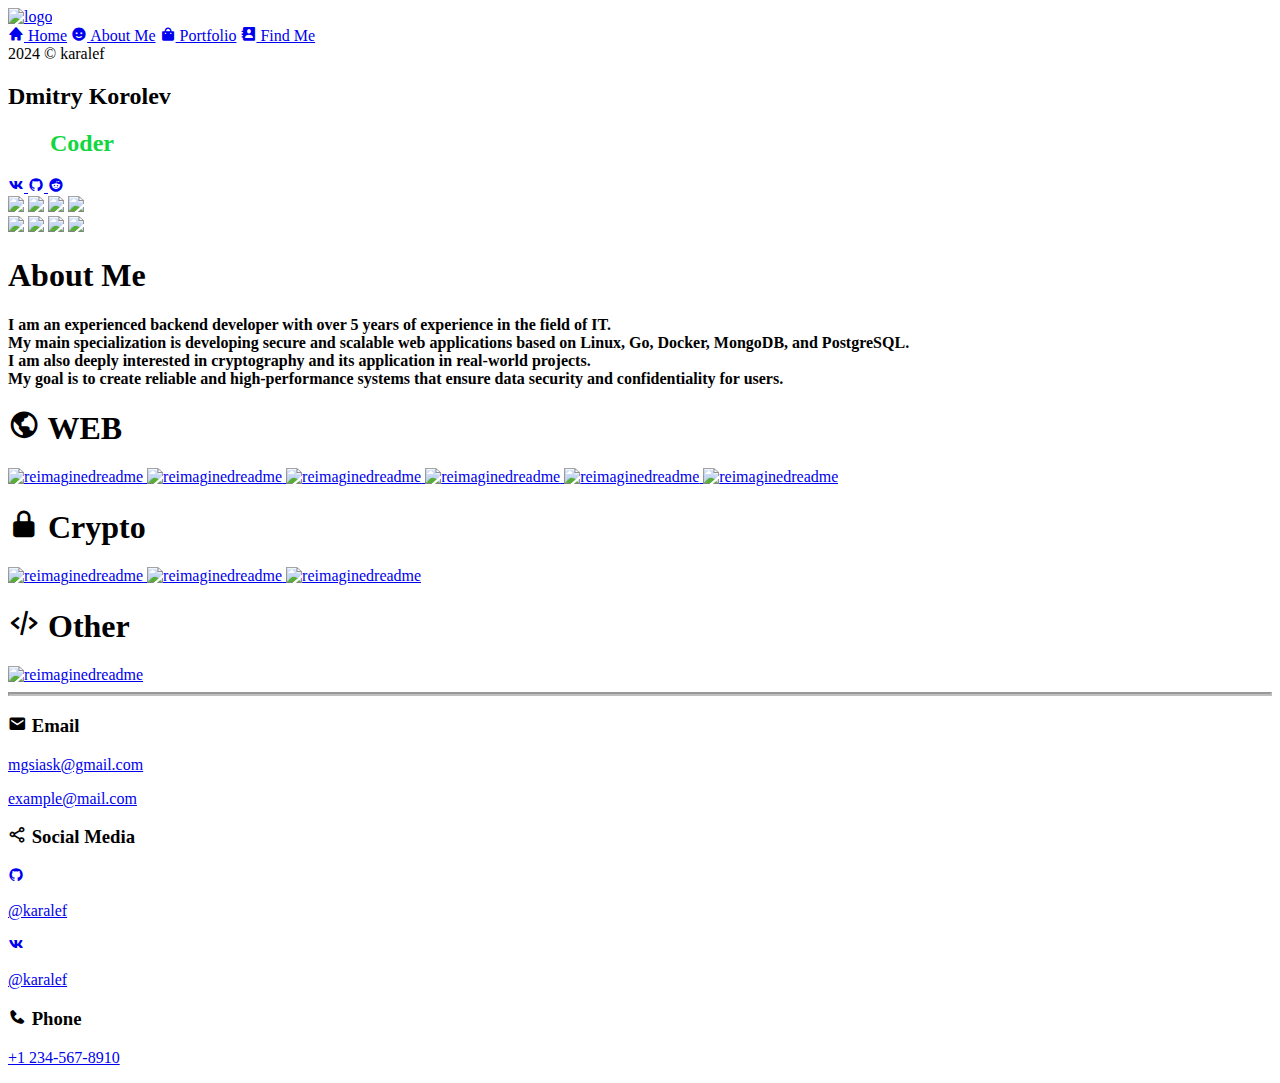
==== site/index.html @ c0b3a740 "init commit" ====
<!DOCTYPE html>
<html lang="en">

<head>
	<meta charset="UTF-8">
	<meta name="viewport" content="width=device-width, height=device-height, initial-scale=1.0">
	<meta name="description" content="karalef (Dmitry Korolev) - WEB backend developer from Russia.">
	<meta name="author" content="Dmitry Korolev">
	<link rel="stylesheet" href="/css/style.css">
	<link rel="stylesheet" href="/css/nav.css">
	<link href='https://unpkg.com/boxicons@2.1.4/css/boxicons.min.css' rel='stylesheet'>
	<link rel="stylesheet" href="https://cdnjs.cloudflare.com/ajax/libs/fancybox/3.5.7/jquery.fancybox.min.css"
		integrity="sha512-H9jrZiiopUdsLpg94A333EfumgUBpO9MdbxStdeITo+KEIMaNfHNvwyjjDJb+ERPaRS6DpyRlKbvPUasNItRyw=="
		crossorigin="anonymous" referrerpolicy="no-referrer" />
	<script src="https://cdnjs.cloudflare.com/ajax/libs/fancybox/3.5.7/jquery.fancybox.min.js"
		integrity="sha512-uURl+ZXMBrF4AwGaWmEetzrd+J5/8NRkWAvJx5sbPSSuOb0bZLqf+tOzniObO00BjHa/dD7gub9oCGMLPQHtQA=="
		crossorigin="anonymous" referrerpolicy="no-referrer"></script>
	<script src="https://code.jquery.com/jquery-3.7.1.min.js"
		integrity="sha256-/JqT3SQfawRcv/BIHPThkBvs0OEvtFFmqPF/lYI/Cxo=" crossorigin="anonymous"></script>
	<script src="/js/main.js"></script>
	<title>karalef</title>
</head>

<body>
	<header>
		<div class="leftPanel">
			<div class="logo">
				<a href="/">
					<img src="/img/logo.png" alt="logo">
				</a>
			</div>
			<nav class="navMenu">
				<a class="navMenuItem active" href="#home"><i class='bx bxs-home'></i> Home</a>
				<a class="navMenuItem" href="#about"><i class='bx bxs-smile'></i> About Me</a>
				<a class="navMenuItem" href="#portfolio"><i class='bx bxs-shopping-bag'></i> Portfolio</a>
				<a class="navMenuItem" href="#contact"><i class='bx bxs-contact'></i> Find Me</a>
			</nav>
			<div class="footer">
				<div class="footerTxt">2024 © karalef</div>
			</div>
		</div>
	</header>
	<main>
		<div class="content scroller">
			<section id="home" class="mainScreen flex fullscreen marg">
				<h2>Dmitry Korolev</h2>
				<h2 style="color:#fff;">I'm <span class="typing" style="color:#12D640"></span></h2>
				<script src="js/typed.js/typed.min.js"></script>
				<script type="text/javascript">
					var typed = new Typed('.typing', {
						strings: ["Coder", "Developer", "Enthusiast"],
						loop: true,
						typeSpeed: 65,
						backSpeed: 65
					});
				</script>
				<div class="social-links flex sb">
					<a href="https://vk.com/karalef" target="_blank">
						<i class='bx bxl-vk'></i>
					</a>
					<a href="https://github.com/karalef" target="_blank">
						<i class='bx bxl-github'></i>
					</a>
					<a href="https://reddit.com/u/Shade_r" target="_blank">
						<i class='bx bxl-reddit'></i>
					</a>
				</div>
			</section>
			<section id="about" class="fullscreen flex marg pad50">
				<div class="about-container flex sb">
					<div class="stackColumn">
						<img class="stackImg" src="https://go.dev/blog/go-brand/Go-Logo/PNG/Go-Logo_Blue.png">
						<img class="stackImg"
							src="https://upload.wikimedia.org/wikipedia/commons/thumb/7/7e/Dart-logo.png/600px-Dart-logo.png">
						<img class="stackImg"
							src="https://upload.wikimedia.org/wikipedia/commons/thumb/1/18/ISO_C%2B%2B_Logo.svg/306px-ISO_C%2B%2B_Logo.svg.png">
						<img class="stackImg"
							src="https://upload.wikimedia.org/wikipedia/commons/thumb/c/c3/Python-logo-notext.svg/935px-Python-logo-notext.svg.png">
					</div>
					<div class="stackColumn">
						<img class="stackImg"
							src="https://wiki.postgresql.org/images/3/30/PostgreSQL_logo.3colors.120x120.png">
						<img class="stackImg"
							src="https://upload.wikimedia.org/wikipedia/commons/thumb/9/93/MongoDB_Logo.svg/512px-MongoDB_Logo.svg.png?20190626143224">
						<img class="stackImg" src="https://upload.wikimedia.org/wikipedia/commons/7/70/Docker_logo.png">
						<img class="stackImg"
							src="https://upload.wikimedia.org/wikipedia/commons/thumb/3/39/Kubernetes_logo_without_workmark.svg/617px-Kubernetes_logo_without_workmark.svg.png">
					</div>
					<div class="aboutText">
						<h1>About Me</h1>
						<h4 class="aboutTextT flex wrap">
							I am an experienced backend developer with over 5 years of experience in the field of
							IT.<br>
							My main specialization is developing secure and scalable web applications based on
							Linux, Go,
							Docker,
							MongoDB, and PostgreSQL.<br>
							I am also deeply interested in cryptography and its application in real-world
							projects.<br>
							My goal is to create reliable and high-performance systems that ensure data security and
							confidentiality
							for users.<br>
						</h4>
					</div>
				</div>
			</section>
			<section id="portfolio" class="marg pad50">
				<div class="portfolio-container">
					<section>
						<h1 class="portfolio-section-header"><i class='bx bx-world'></i> WEB</h1>
						<div class="protfolio-section-container row">
							<a class="protfolio-item" href="https://github.com/karalef/tghwbot">
								<img src="https://github-readme-stats.vercel.app/api/pin/?username=karalef&repo=tghwbot"
									alt="reimaginedreadme" />
							</a>
							<a class="protfolio-item" href="https://github.com/karalef/shlink">
								<img src="https://github-readme-stats.vercel.app/api/pin/?username=karalef&repo=shlink"
									alt="reimaginedreadme" />
							</a>
							<a class="protfolio-item" href="https://github.com/karalef/social">
								<img src="https://github-readme-stats.vercel.app/api/pin/?username=karalef&repo=social"
									alt="reimaginedreadme" />
							</a>
							<a class="protfolio-item" href="https://github.com/karalef/tgot">
								<img src="https://github-readme-stats.vercel.app/api/pin/?username=karalef&repo=tgot"
									alt="reimaginedreadme" />
							</a>
							<a class="protfolio-item" href="https://github.com/karalef/balaboba">
								<img src="https://github-readme-stats.vercel.app/api/pin/?username=karalef&repo=balaboba"
									alt="reimaginedreadme" />
							</a>
							<a class="protfolio-item" href="https://github.com/karalef/coincap">
								<img src="https://github-readme-stats.vercel.app/api/pin/?username=karalef&repo=coincap"
									alt="reimaginedreadme" />
							</a>
						</div>
					</section>
					<section>
						<h1 class="portfolio-section-header"><i class='bx bxs-lock-alt'></i> Crypto</h1>
						<div class="protfolio-section-container row">
							<a class="protfolio-item" href="https://github.com/karalef/quark">
								<img src="https://github-readme-stats.vercel.app/api/pin/?username=karalef&repo=quark"
									alt="reimaginedreadme" />
							</a>
							<a class="protfolio-item" href="https://github.com/karalef/circl">
								<img src="https://github-readme-stats.vercel.app/api/pin/?username=karalef&repo=circl"
									alt="reimaginedreadme" />
							</a>
							<a class="protfolio-item" href="https://github.com/karalef/libcrystals">
								<img src="https://github-readme-stats.vercel.app/api/pin/?username=karalef&repo=libcrystals"
									alt="reimaginedreadme" />
							</a>
						</div>
					</section>
					<section>
						<h1 class="portfolio-section-header"><i class='bx bx-code-alt'></i> Other</h1>
						<div class="protfolio-section-container row">
							<a class="protfolio-item" href="https://github.com/karalef/gobfck">
								<img src="https://github-readme-stats.vercel.app/api/pin/?username=karalef&repo=gobfck"
									alt="reimaginedreadme" />
							</a>
						</div>
					</section>
				</div>

			</section>
			<section id="contact" class="marg">
				<hr style="border-color: rgba(13, 13, 13, .4); border-width: 2px;">
				<div class="contact-container pad50 flex se">
					<div class="rounded-rectangle email">
						<h3 class="contactHeader"><i class='bx bxs-envelope'></i> Email</h3>
						<a href="mailto:mgsiask@gmail.com">
							<p> mgsiask@gmail.com</p>
						</a>
						<a href="mailto:example@mail.com">
							<p> example@mail.com</p>
						</a>
					</div>
					<div class="rounded-rectangle social">
						<h3 class="contactHeader"><i class='bx bx-share-alt'></i> Social Media</h3>
						<a href="https://github.com/karalef">
							<div class="row">
								<i class='bx bxl-github'></i>
								<p> @karalef</p>
							</div>
						</a>
						<a href="https://vk.com/karalef">
							<div class="row">
								<i class='bx bxl-vk'></i>
								<p> @karalef</p>
							</div>
						</a>
					</div>
					<div class="rounded-rectangle phone">
						<h3 class="contactHeader"><i class='bx bxs-phone'></i> Phone</h3>
						<a href="tel:+1 234-567-8910">
							<p>+1 234-567-8910</p>
						</a>
					</div>
				</div>
			</section>
		</div>
	</main>
</body>

</html>
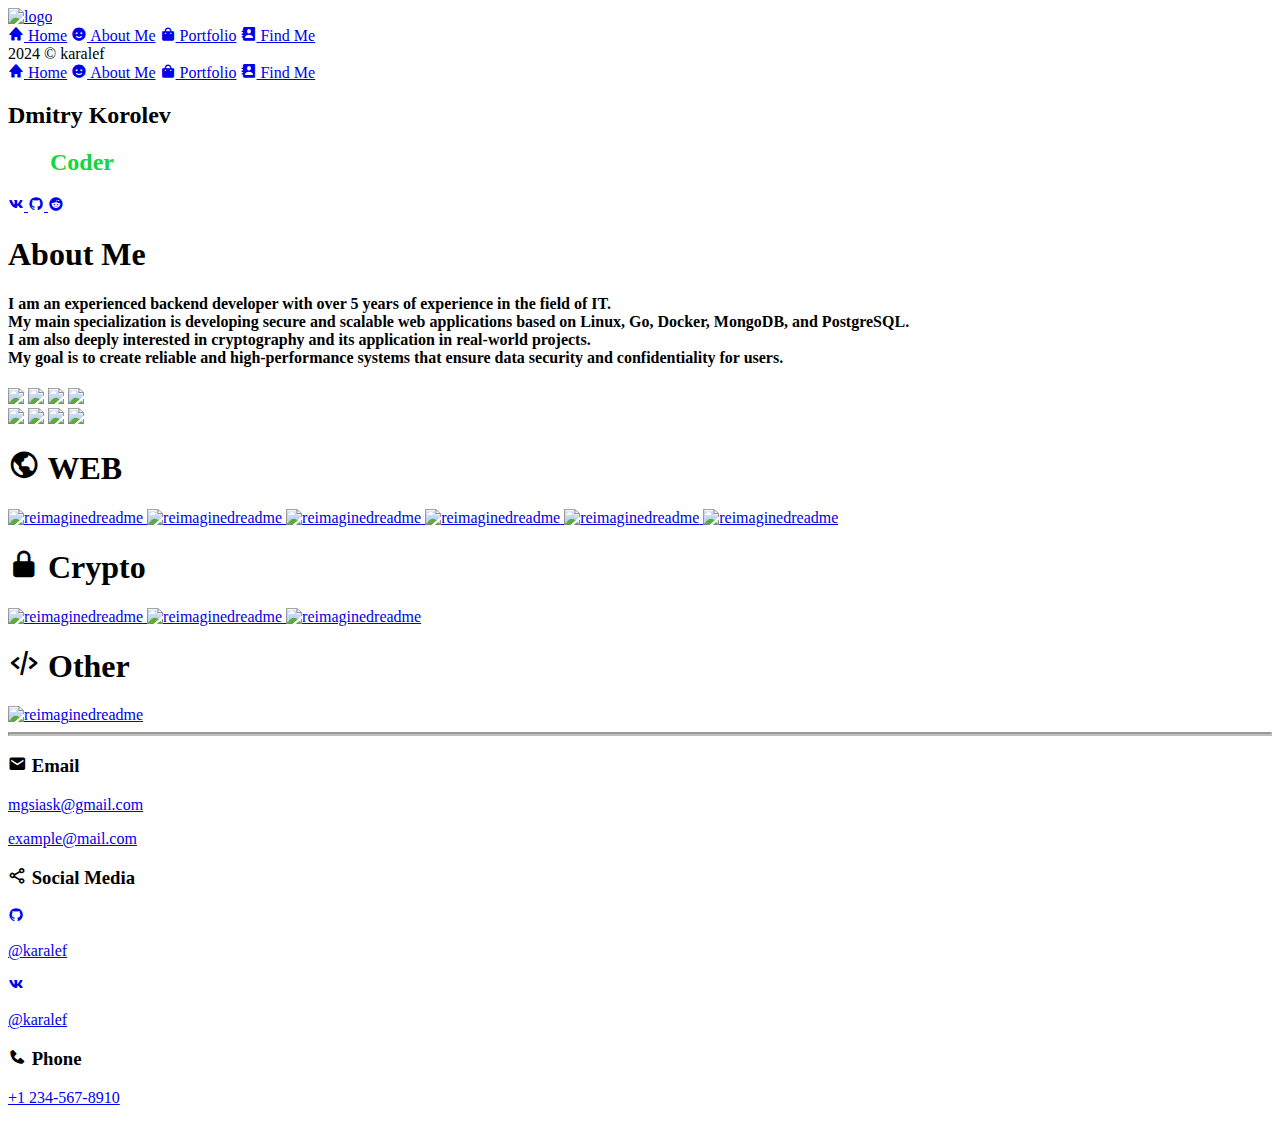
==== commit f1db3a70: "mobile home" ====
--- a/site/index.html
+++ b/site/index.html
@@ -12,11 +12,11 @@
 	<link rel="stylesheet" href="https://cdnjs.cloudflare.com/ajax/libs/fancybox/3.5.7/jquery.fancybox.min.css"
 		integrity="sha512-H9jrZiiopUdsLpg94A333EfumgUBpO9MdbxStdeITo+KEIMaNfHNvwyjjDJb+ERPaRS6DpyRlKbvPUasNItRyw=="
 		crossorigin="anonymous" referrerpolicy="no-referrer" />
+	<script src="https://code.jquery.com/jquery-3.7.1.min.js"
+		integrity="sha256-/JqT3SQfawRcv/BIHPThkBvs0OEvtFFmqPF/lYI/Cxo=" crossorigin="anonymous"></script>
 	<script src="https://cdnjs.cloudflare.com/ajax/libs/fancybox/3.5.7/jquery.fancybox.min.js"
 		integrity="sha512-uURl+ZXMBrF4AwGaWmEetzrd+J5/8NRkWAvJx5sbPSSuOb0bZLqf+tOzniObO00BjHa/dD7gub9oCGMLPQHtQA=="
 		crossorigin="anonymous" referrerpolicy="no-referrer"></script>
-	<script src="https://code.jquery.com/jquery-3.7.1.min.js"
-		integrity="sha256-/JqT3SQfawRcv/BIHPThkBvs0OEvtFFmqPF/lYI/Cxo=" crossorigin="anonymous"></script>
 	<script src="/js/main.js"></script>
 	<title>karalef</title>
 </head>
@@ -24,11 +24,9 @@
 <body>
 	<header>
 		<div class="leftPanel">
-			<div class="logo">
-				<a href="/">
-					<img src="/img/logo.png" alt="logo">
-				</a>
-			</div>
+			<a class="logo" href="/">
+				<img src="/img/logo.png" alt="logo">
+			</a>
 			<nav class="navMenu">
 				<a class="navMenuItem active" href="#home"><i class='bx bxs-home'></i> Home</a>
 				<a class="navMenuItem" href="#about"><i class='bx bxs-smile'></i> About Me</a>
@@ -40,9 +38,16 @@
 			</div>
 		</div>
 	</header>
-	<main>
-		<div class="content scroller">
-			<section id="home" class="mainScreen flex fullscreen marg">
+	<main class="content">
+		<section id="home" class="flex fullscreen">
+			<div class="flexEmpty"></div>
+			<nav class="mobileMenu">
+				<a class="navMenuItem active" href="#home"><i class='bx bxs-home'></i> Home</a>
+				<a class="navMenuItem" href="#about"><i class='bx bxs-smile'></i> About Me</a>
+				<a class="navMenuItem" href="#portfolio"><i class='bx bxs-shopping-bag'></i> Portfolio</a>
+				<a class="navMenuItem" href="#contact"><i class='bx bxs-contact'></i> Find Me</a>
+			</nav>
+			<div class="home-container flex">
 				<h2>Dmitry Korolev</h2>
 				<h2 style="color:#fff;">I'm <span class="typing" style="color:#12D640"></span></h2>
 				<script src="js/typed.js/typed.min.js"></script>
@@ -65,9 +70,28 @@
 						<i class='bx bxl-reddit'></i>
 					</a>
 				</div>
-			</section>
-			<section id="about" class="fullscreen flex marg pad50">
-				<div class="about-container flex sb">
+			</div>
+		</section>
+		<section id="about" class="fullscreen flex">
+			<div class="flexEmpty"></div>
+			<div class="about-container flex sb">
+				<div class="aboutText">
+					<h1>About Me</h1>
+					<h4 class="aboutTextT flex wrap">
+						I am an experienced backend developer with over 5 years of experience in the field of
+						IT.<br>
+						My main specialization is developing secure and scalable web applications based on
+						Linux, Go,
+						Docker,
+						MongoDB, and PostgreSQL.<br>
+						I am also deeply interested in cryptography and its application in real-world
+						projects.<br>
+						My goal is to create reliable and high-performance systems that ensure data security and
+						confidentiality
+						for users.<br>
+					</h4>
+				</div>
+				<div class="stackLangs flex wrap">
 					<div class="stackColumn">
 						<img class="stackImg" src="https://go.dev/blog/go-brand/Go-Logo/PNG/Go-Logo_Blue.png">
 						<img class="stackImg"
@@ -86,120 +110,106 @@
 						<img class="stackImg"
 							src="https://upload.wikimedia.org/wikipedia/commons/thumb/3/39/Kubernetes_logo_without_workmark.svg/617px-Kubernetes_logo_without_workmark.svg.png">
 					</div>
-					<div class="aboutText">
-						<h1>About Me</h1>
-						<h4 class="aboutTextT flex wrap">
-							I am an experienced backend developer with over 5 years of experience in the field of
-							IT.<br>
-							My main specialization is developing secure and scalable web applications based on
-							Linux, Go,
-							Docker,
-							MongoDB, and PostgreSQL.<br>
-							I am also deeply interested in cryptography and its application in real-world
-							projects.<br>
-							My goal is to create reliable and high-performance systems that ensure data security and
-							confidentiality
-							for users.<br>
-						</h4>
-					</div>
-				</div>
-			</section>
-			<section id="portfolio" class="marg pad50">
-				<div class="portfolio-container">
-					<section>
-						<h1 class="portfolio-section-header"><i class='bx bx-world'></i> WEB</h1>
-						<div class="protfolio-section-container row">
-							<a class="protfolio-item" href="https://github.com/karalef/tghwbot">
-								<img src="https://github-readme-stats.vercel.app/api/pin/?username=karalef&repo=tghwbot"
-									alt="reimaginedreadme" />
-							</a>
-							<a class="protfolio-item" href="https://github.com/karalef/shlink">
-								<img src="https://github-readme-stats.vercel.app/api/pin/?username=karalef&repo=shlink"
-									alt="reimaginedreadme" />
-							</a>
-							<a class="protfolio-item" href="https://github.com/karalef/social">
-								<img src="https://github-readme-stats.vercel.app/api/pin/?username=karalef&repo=social"
-									alt="reimaginedreadme" />
-							</a>
-							<a class="protfolio-item" href="https://github.com/karalef/tgot">
-								<img src="https://github-readme-stats.vercel.app/api/pin/?username=karalef&repo=tgot"
-									alt="reimaginedreadme" />
-							</a>
-							<a class="protfolio-item" href="https://github.com/karalef/balaboba">
-								<img src="https://github-readme-stats.vercel.app/api/pin/?username=karalef&repo=balaboba"
-									alt="reimaginedreadme" />
-							</a>
-							<a class="protfolio-item" href="https://github.com/karalef/coincap">
-								<img src="https://github-readme-stats.vercel.app/api/pin/?username=karalef&repo=coincap"
-									alt="reimaginedreadme" />
-							</a>
+				</div>
+			</div>
+		</section>
+		<section id="portfolio" class="flex">
+			<div class="flexEmpty"></div>
+			<div class="portfolio-container">
+				<section>
+					<h1 class="portfolio-section-header"><i class='bx bx-world'></i> WEB</h1>
+					<div class="protfolio-section-container row">
+						<a class="protfolio-item" href="https://github.com/karalef/tghwbot">
+							<img src="https://github-readme-stats.vercel.app/api/pin/?username=karalef&repo=tghwbot"
+								alt="reimaginedreadme" />
+						</a>
+						<a class="protfolio-item" href="https://github.com/karalef/shlink">
+							<img src="https://github-readme-stats.vercel.app/api/pin/?username=karalef&repo=shlink"
+								alt="reimaginedreadme" />
+						</a>
+						<a class="protfolio-item" href="https://github.com/karalef/social">
+							<img src="https://github-readme-stats.vercel.app/api/pin/?username=karalef&repo=social"
+								alt="reimaginedreadme" />
+						</a>
+						<a class="protfolio-item" href="https://github.com/karalef/tgot">
+							<img src="https://github-readme-stats.vercel.app/api/pin/?username=karalef&repo=tgot"
+								alt="reimaginedreadme" />
+						</a>
+						<a class="protfolio-item" href="https://github.com/karalef/balaboba">
+							<img src="https://github-readme-stats.vercel.app/api/pin/?username=karalef&repo=balaboba"
+								alt="reimaginedreadme" />
+						</a>
+						<a class="protfolio-item" href="https://github.com/karalef/coincap">
+							<img src="https://github-readme-stats.vercel.app/api/pin/?username=karalef&repo=coincap"
+								alt="reimaginedreadme" />
+						</a>
+					</div>
+				</section>
+				<section>
+					<h1 class="portfolio-section-header"><i class='bx bxs-lock-alt'></i> Crypto</h1>
+					<div class="protfolio-section-container row">
+						<a class="protfolio-item" href="https://github.com/karalef/quark">
+							<img src="https://github-readme-stats.vercel.app/api/pin/?username=karalef&repo=quark"
+								alt="reimaginedreadme" />
+						</a>
+						<a class="protfolio-item" href="https://github.com/karalef/circl">
+							<img src="https://github-readme-stats.vercel.app/api/pin/?username=karalef&repo=circl"
+								alt="reimaginedreadme" />
+						</a>
+						<a class="protfolio-item" href="https://github.com/karalef/libcrystals">
+							<img src="https://github-readme-stats.vercel.app/api/pin/?username=karalef&repo=libcrystals"
+								alt="reimaginedreadme" />
+						</a>
+					</div>
+				</section>
+				<section>
+					<h1 class="portfolio-section-header"><i class='bx bx-code-alt'></i> Other</h1>
+					<div class="protfolio-section-container row">
+						<a class="protfolio-item" href="https://github.com/karalef/gobfck">
+							<img src="https://github-readme-stats.vercel.app/api/pin/?username=karalef&repo=gobfck"
+								alt="reimaginedreadme" />
+						</a>
+					</div>
+				</section>
+			</div>
+
+		</section>
+		<section id="contact" class="flex">
+			<div class="flexEmpty"></div>
+			<hr style="border-color: rgba(13, 13, 13, .4); border-width: 2px;">
+			<div class="contact-container pad50 flex wrap se">
+				<div class="rounded-rectangle email">
+					<h3 class="contactHeader"><i class='bx bxs-envelope'></i> Email</h3>
+					<a href="mailto:mgsiask@gmail.com">
+						<p> mgsiask@gmail.com</p>
+					</a>
+					<a href="mailto:example@mail.com">
+						<p> example@mail.com</p>
+					</a>
+				</div>
+				<div class="rounded-rectangle social">
+					<h3 class="contactHeader"><i class='bx bx-share-alt'></i> Social Media</h3>
+					<a href="https://github.com/karalef">
+						<div class="row">
+							<i class='bx bxl-github'></i>
+							<p> @karalef</p>
 						</div>
-					</section>
-					<section>
-						<h1 class="portfolio-section-header"><i class='bx bxs-lock-alt'></i> Crypto</h1>
-						<div class="protfolio-section-container row">
-							<a class="protfolio-item" href="https://github.com/karalef/quark">
-								<img src="https://github-readme-stats.vercel.app/api/pin/?username=karalef&repo=quark"
-									alt="reimaginedreadme" />
-							</a>
-							<a class="protfolio-item" href="https://github.com/karalef/circl">
-								<img src="https://github-readme-stats.vercel.app/api/pin/?username=karalef&repo=circl"
-									alt="reimaginedreadme" />
-							</a>
-							<a class="protfolio-item" href="https://github.com/karalef/libcrystals">
-								<img src="https://github-readme-stats.vercel.app/api/pin/?username=karalef&repo=libcrystals"
-									alt="reimaginedreadme" />
-							</a>
+					</a>
+					<a href="https://vk.com/karalef">
+						<div class="row">
+							<i class='bx bxl-vk'></i>
+							<p> @karalef</p>
 						</div>
-					</section>
-					<section>
-						<h1 class="portfolio-section-header"><i class='bx bx-code-alt'></i> Other</h1>
-						<div class="protfolio-section-container row">
-							<a class="protfolio-item" href="https://github.com/karalef/gobfck">
-								<img src="https://github-readme-stats.vercel.app/api/pin/?username=karalef&repo=gobfck"
-									alt="reimaginedreadme" />
-							</a>
-						</div>
-					</section>
-				</div>
-
-			</section>
-			<section id="contact" class="marg">
-				<hr style="border-color: rgba(13, 13, 13, .4); border-width: 2px;">
-				<div class="contact-container pad50 flex se">
-					<div class="rounded-rectangle email">
-						<h3 class="contactHeader"><i class='bx bxs-envelope'></i> Email</h3>
-						<a href="mailto:mgsiask@gmail.com">
-							<p> mgsiask@gmail.com</p>
-						</a>
-						<a href="mailto:example@mail.com">
-							<p> example@mail.com</p>
-						</a>
-					</div>
-					<div class="rounded-rectangle social">
-						<h3 class="contactHeader"><i class='bx bx-share-alt'></i> Social Media</h3>
-						<a href="https://github.com/karalef">
-							<div class="row">
-								<i class='bx bxl-github'></i>
-								<p> @karalef</p>
-							</div>
-						</a>
-						<a href="https://vk.com/karalef">
-							<div class="row">
-								<i class='bx bxl-vk'></i>
-								<p> @karalef</p>
-							</div>
-						</a>
-					</div>
-					<div class="rounded-rectangle phone">
-						<h3 class="contactHeader"><i class='bx bxs-phone'></i> Phone</h3>
-						<a href="tel:+1 234-567-8910">
-							<p>+1 234-567-8910</p>
-						</a>
-					</div>
-				</div>
-			</section>
-		</div>
+					</a>
+				</div>
+				<div class="rounded-rectangle phone">
+					<h3 class="contactHeader"><i class='bx bxs-phone'></i> Phone</h3>
+					<a href="tel:+1 234-567-8910">
+						<p>+1 234-567-8910</p>
+					</a>
+				</div>
+			</div>
+		</section>
 	</main>
 </body>
 
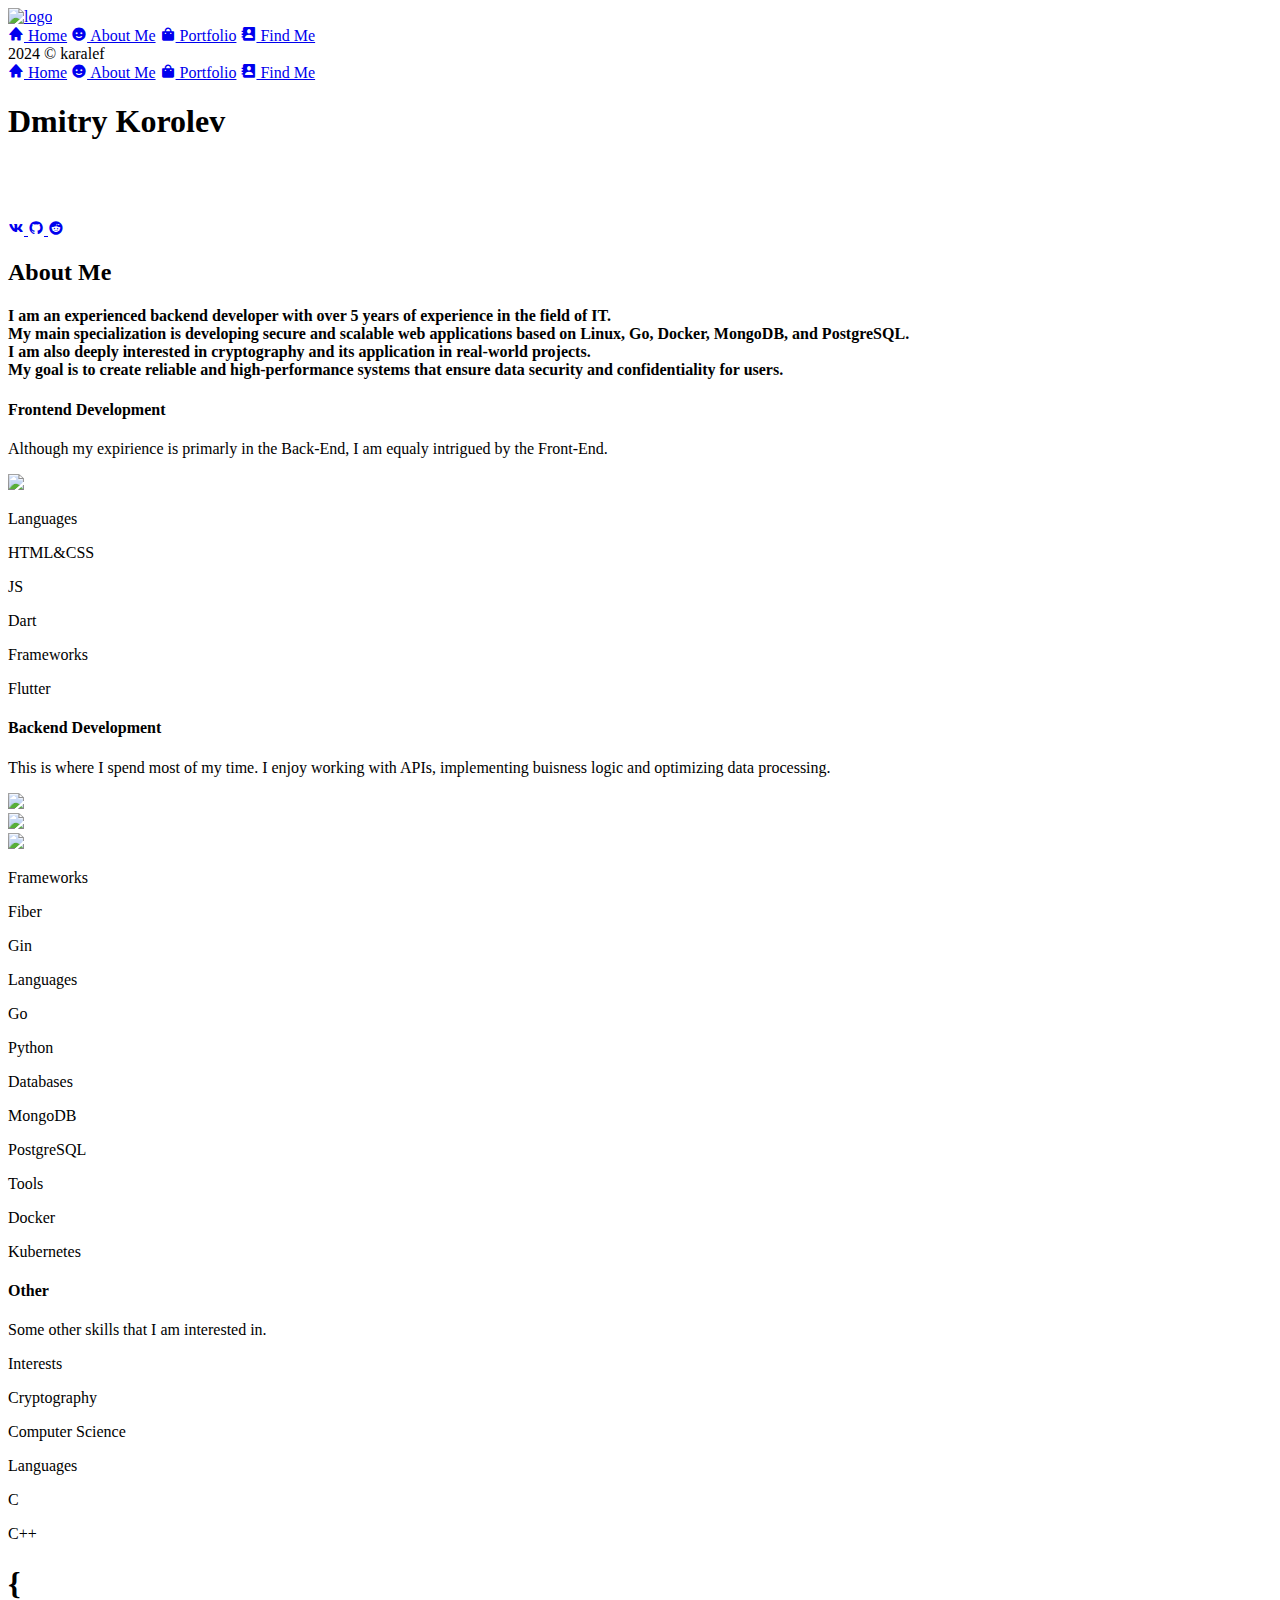
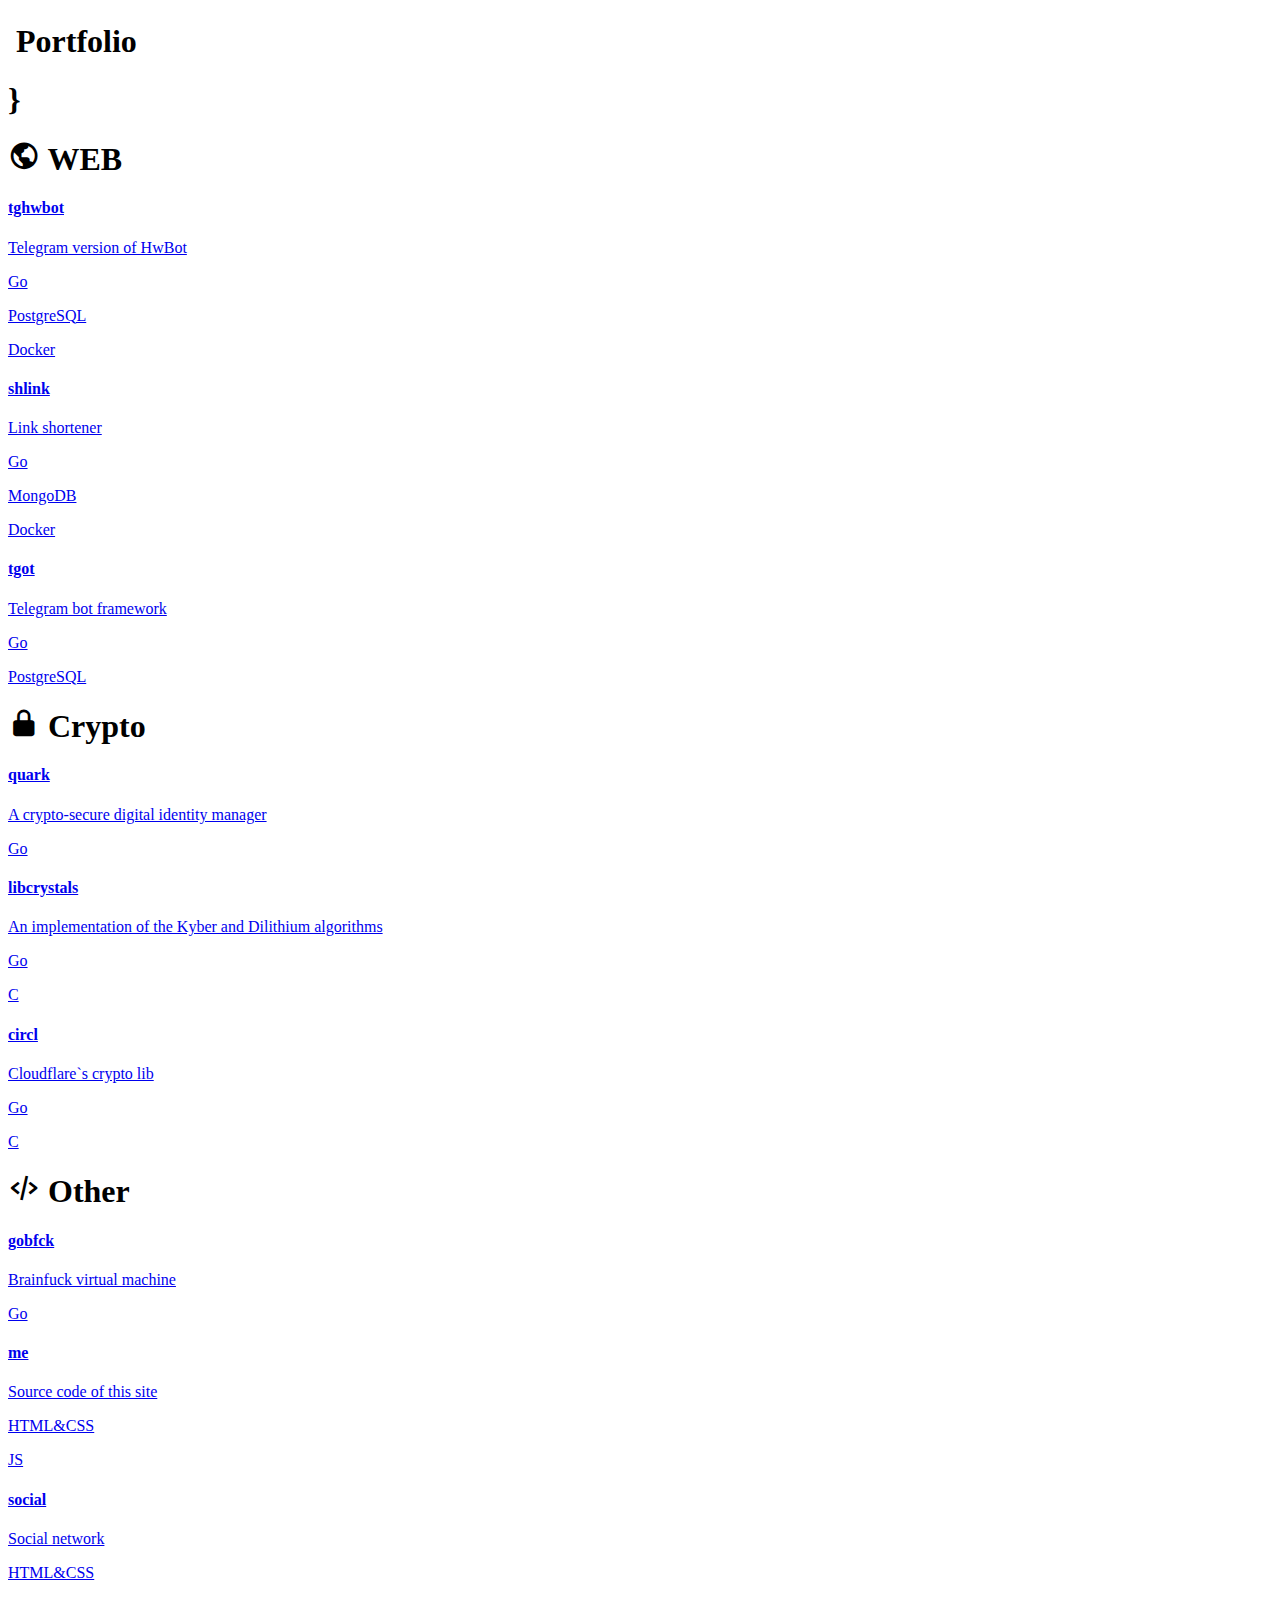
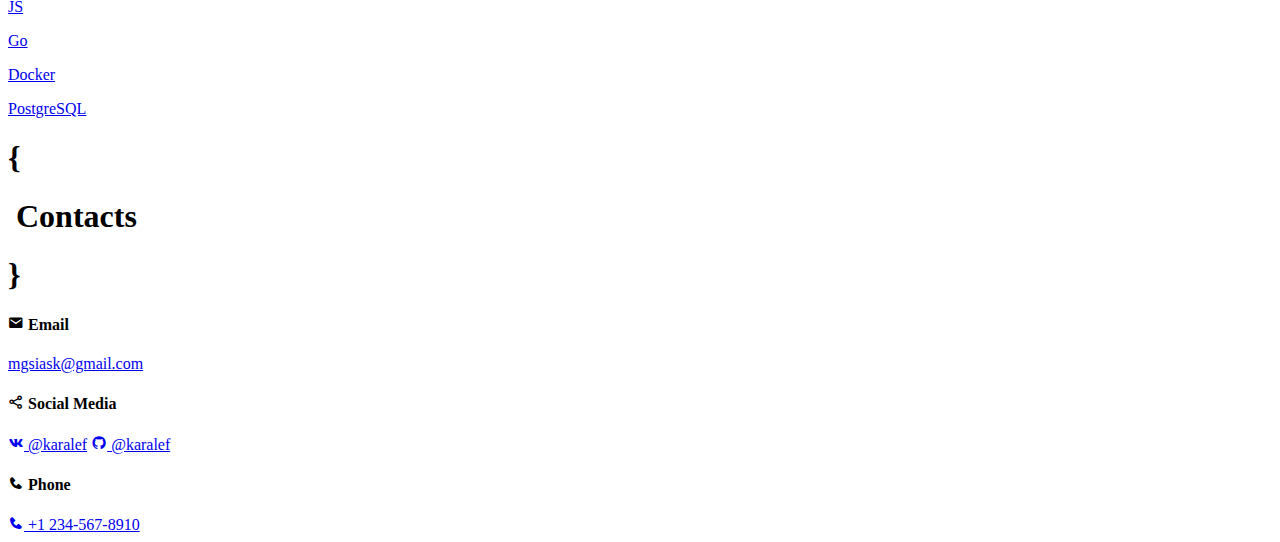
==== commit da0019e2: "redisign" ====
--- a/site/index.html
+++ b/site/index.html
@@ -39,7 +39,7 @@
 		</div>
 	</header>
 	<main class="content">
-		<section id="home" class="flex fullscreen">
+		<section id="home" class="flex always-fullscreen">
 			<div class="flexEmpty"></div>
 			<nav class="mobileMenu">
 				<a class="navMenuItem active" href="#home"><i class='bx bxs-home'></i> Home</a>
@@ -48,8 +48,8 @@
 				<a class="navMenuItem" href="#contact"><i class='bx bxs-contact'></i> Find Me</a>
 			</nav>
 			<div class="home-container flex">
-				<h2>Dmitry Korolev</h2>
-				<h2 style="color:#fff;">I'm <span class="typing" style="color:#12D640"></span></h2>
+				<h1>Dmitry Korolev</h1>
+				<h1 style="color:#fff;">I'm <span class="typing" style="color:var(--main-color)"></span></h1>
 				<script src="js/typed.js/typed.min.js"></script>
 				<script type="text/javascript">
 					var typed = new Typed('.typing', {
@@ -72,11 +72,11 @@
 				</div>
 			</div>
 		</section>
-		<section id="about" class="fullscreen flex">
+		<section id="about" class="flex">
 			<div class="flexEmpty"></div>
-			<div class="about-container flex sb">
-				<div class="aboutText">
-					<h1>About Me</h1>
+			<div class="about-container hpad">
+				<div class="aboutText mobile-fs-row">
+					<h2>About Me</h2>
 					<h4 class="aboutTextT flex wrap">
 						I am an experienced backend developer with over 5 years of experience in the field of
 						IT.<br>
@@ -91,123 +91,284 @@
 						for users.<br>
 					</h4>
 				</div>
-				<div class="stackLangs flex wrap">
-					<div class="stackColumn">
-						<img class="stackImg" src="https://go.dev/blog/go-brand/Go-Logo/PNG/Go-Logo_Blue.png">
-						<img class="stackImg"
-							src="https://upload.wikimedia.org/wikipedia/commons/thumb/7/7e/Dart-logo.png/600px-Dart-logo.png">
-						<img class="stackImg"
-							src="https://upload.wikimedia.org/wikipedia/commons/thumb/1/18/ISO_C%2B%2B_Logo.svg/306px-ISO_C%2B%2B_Logo.svg.png">
-						<img class="stackImg"
-							src="https://upload.wikimedia.org/wikipedia/commons/thumb/c/c3/Python-logo-notext.svg/935px-Python-logo-notext.svg.png">
-					</div>
-					<div class="stackColumn">
-						<img class="stackImg"
-							src="https://wiki.postgresql.org/images/3/30/PostgreSQL_logo.3colors.120x120.png">
-						<img class="stackImg"
-							src="https://upload.wikimedia.org/wikipedia/commons/thumb/9/93/MongoDB_Logo.svg/512px-MongoDB_Logo.svg.png?20190626143224">
-						<img class="stackImg" src="https://upload.wikimedia.org/wikipedia/commons/7/70/Docker_logo.png">
-						<img class="stackImg"
-							src="https://upload.wikimedia.org/wikipedia/commons/thumb/3/39/Kubernetes_logo_without_workmark.svg/617px-Kubernetes_logo_without_workmark.svg.png">
+				<div class="h50"></div>
+				<div class="flex se wrap width100">
+					<div class="card skills-card">
+						<div class="card-title">
+							<h4>Frontend Development</h4>
+						</div>
+						<div class="skill-card-desc">
+							<p>Although my expirience is primarly in the Back-End, I am equaly intrigued by the
+								Front-End.</p>
+						</div>
+						<div class="row sb">
+							<div class="skill-subcard">
+								<img
+									src="https://upload.wikimedia.org/wikipedia/commons/thumb/7/7e/Dart-logo.png/600px-Dart-logo.png">
+							</div>
+						</div>
+						<div class="skills-str row sb">
+							<p>Languages</p>
+							<div class="chips wrap row">
+								<p class="chip">HTML&CSS</p>
+								<p class="chip">JS</p>
+								<p class="chip">Dart</p>
+							</div>
+						</div>
+						<div class="skills-str row sb">
+							<p>Frameworks</p>
+							<div class="chips wrap row">
+								<p class="chip">Flutter</p>
+							</div>
+						</div>
+					</div>
+					<div class="card skills-card">
+						<div class="card-title">
+							<h4>Backend Development</h4>
+						</div>
+						<div class="skill-card-desc">
+							<p>This is where I spend most of my time. I enjoy working with APIs, implementing buisness
+								logic and optimizing data processing.</p>
+						</div>
+						<div class="row sb">
+							<div class="skill-subcard">
+								<img src="https://go.dev/blog/go-brand/Go-Logo/PNG/Go-Logo_Blue.png">
+							</div>
+							<div class="skill-subcard">
+								<img src="https://upload.wikimedia.org/wikipedia/commons/7/70/Docker_logo.png">
+							</div>
+							<div class="skill-subcard">
+								<img
+									src="https://upload.wikimedia.org/wikipedia/commons/thumb/3/39/Kubernetes_logo_without_workmark.svg/617px-Kubernetes_logo_without_workmark.svg.png">
+							</div>
+						</div>
+						<div class="skills-str row sb">
+							<p>Frameworks</p>
+							<div class="chips wrap row">
+								<p class="chip">Fiber</p>
+								<p class="chip">Gin</p>
+							</div>
+						</div>
+						<div class="skills-str row sb">
+							<p>Languages</p>
+							<div class="chips wrap row">
+								<p class="chip">Go</p>
+								<p class="chip">Python</p>
+							</div>
+						</div>
+						<div class="skills-str row sb">
+							<p>Databases</p>
+							<div class="chips wrap row">
+								<p class="chip">MongoDB</p>
+								<p class="chip">PostgreSQL</p>
+							</div>
+						</div>
+						<div class="skills-str row sb">
+							<p>Tools</p>
+							<div class="chips wrap row">
+								<p class="chip">Docker</p>
+								<p class="chip">Kubernetes</p>
+							</div>
+						</div>
+					</div>
+					<div class="card skills-card">
+						<div class="card-title">
+							<h4>Other</h4>
+						</div>
+						<div class="skill-card-desc">
+							<p>Some other skills that I am interested in.</p>
+						</div>
+						<div class="skills-str row sb">
+							<p>Interests</p>
+							<div class="chips wrap row">
+								<p class="chip">Cryptography</p>
+								<p class="chip">Computer Science</p>
+							</div>
+						</div>
+						<div class="skills-str row sb">
+							<p>Languages</p>
+							<div class="chips wrap row">
+								<p class="chip">C</p>
+								<p class="chip">C++</p>
+							</div>
+						</div>
 					</div>
 				</div>
 			</div>
 		</section>
+		<div class="h50"></div>
 		<section id="portfolio" class="flex">
 			<div class="flexEmpty"></div>
-			<div class="portfolio-container">
-				<section>
+			<div class="portfolio-container flex wrap hpad">
+					<h1 style="color: var(--main-color);">&lcub;</h1>
+					<h1>&nbsp;Portfolio&nbsp;</h1>
+					<h1 style="color: var(--main-color);">&rcub;</h1>
+				<section class="width100">
 					<h1 class="portfolio-section-header"><i class='bx bx-world'></i> WEB</h1>
-					<div class="protfolio-section-container row">
-						<a class="protfolio-item" href="https://github.com/karalef/tghwbot">
-							<img src="https://github-readme-stats.vercel.app/api/pin/?username=karalef&repo=tghwbot"
-								alt="reimaginedreadme" />
-						</a>
-						<a class="protfolio-item" href="https://github.com/karalef/shlink">
-							<img src="https://github-readme-stats.vercel.app/api/pin/?username=karalef&repo=shlink"
-								alt="reimaginedreadme" />
-						</a>
-						<a class="protfolio-item" href="https://github.com/karalef/social">
-							<img src="https://github-readme-stats.vercel.app/api/pin/?username=karalef&repo=social"
-								alt="reimaginedreadme" />
-						</a>
-						<a class="protfolio-item" href="https://github.com/karalef/tgot">
-							<img src="https://github-readme-stats.vercel.app/api/pin/?username=karalef&repo=tgot"
-								alt="reimaginedreadme" />
-						</a>
-						<a class="protfolio-item" href="https://github.com/karalef/balaboba">
-							<img src="https://github-readme-stats.vercel.app/api/pin/?username=karalef&repo=balaboba"
-								alt="reimaginedreadme" />
-						</a>
-						<a class="protfolio-item" href="https://github.com/karalef/coincap">
-							<img src="https://github-readme-stats.vercel.app/api/pin/?username=karalef&repo=coincap"
-								alt="reimaginedreadme" />
+					<div class="protfolio-section-container sb row wrap">
+						<a class="card port-card" href="https://github.com/karalef/tghwbot">
+							<div class="card-title">
+								<h4>tghwbot</h4>
+							</div>
+							<div class="card-desc">
+								<p>Telegram version of HwBot</p>
+							</div>
+							<div class="chips wrap row">
+								<p class="chip">Go</p>
+								<p class="chip">PostgreSQL</p>
+								<p class="chip">Docker</p>
+							</div>
+						</a>
+						<a class="card port-card" href="https://github.com/karalef/shlink">
+							<div class="card-title">
+								<h4>shlink</h4>
+							</div>
+							<div class="card-desc">
+								<p>Link shortener</p>
+							</div>
+							<div class="chips wrap row">
+								<p class="chip">Go</p>
+								<p class="chip">MongoDB</p>
+								<p class="chip">Docker</p>
+							</div>
+						</a>
+						<a class="card port-card" href="https://github.com/karalef/tgot">
+							<div class="card-title">
+								<h4>tgot</h4>
+							</div>
+							<div class="card-desc">
+								<p>Telegram bot framework</p>
+							</div>
+							<div class="chips wrap row">
+								<p class="chip">Go</p>
+								<p class="chip">PostgreSQL</p>
+							</div>
 						</a>
 					</div>
 				</section>
-				<section>
+				<section class="width100">
 					<h1 class="portfolio-section-header"><i class='bx bxs-lock-alt'></i> Crypto</h1>
-					<div class="protfolio-section-container row">
-						<a class="protfolio-item" href="https://github.com/karalef/quark">
-							<img src="https://github-readme-stats.vercel.app/api/pin/?username=karalef&repo=quark"
-								alt="reimaginedreadme" />
-						</a>
-						<a class="protfolio-item" href="https://github.com/karalef/circl">
-							<img src="https://github-readme-stats.vercel.app/api/pin/?username=karalef&repo=circl"
-								alt="reimaginedreadme" />
-						</a>
-						<a class="protfolio-item" href="https://github.com/karalef/libcrystals">
-							<img src="https://github-readme-stats.vercel.app/api/pin/?username=karalef&repo=libcrystals"
-								alt="reimaginedreadme" />
+					<div class="protfolio-section-container sb row wrap">
+						<a class="card port-card" href="https://github.com/karalef/quark">
+							<div class="card-title">
+								<h4>quark</h4>
+							</div>
+							<div class="card-desc">
+								<p>A crypto-secure digital identity manager</p>
+							</div>
+							<div class="chips wrap row">
+								<p class="chip">Go</p>
+							</div>
+						</a>
+						<a class="card port-card" href="https://github.com/karalef/libcrystals">
+							<div class="card-title">
+								<h4>libcrystals</h4>
+							</div>
+							<div class="card-desc">
+								<p>An implementation of the Kyber and Dilithium algorithms</p>
+							</div>
+							<div class="chips wrap row">
+								<p class="chip">Go</p>
+								<p class="chip">C</p>
+							</div>
+						</a>
+						<a class="card port-card" href="https://github.com/karalef/circl">
+							<div class="card-title">
+								<h4>circl</h4>
+							</div>
+							<div class="card-desc">
+								<p>Cloudflare`s crypto lib</p>
+							</div>
+							<div class="chips wrap row">
+								<p class="chip">Go</p>
+								<p class="chip">C</p>
+							</div>
 						</a>
 					</div>
 				</section>
-				<section>
+				<section class="width100">
 					<h1 class="portfolio-section-header"><i class='bx bx-code-alt'></i> Other</h1>
-					<div class="protfolio-section-container row">
-						<a class="protfolio-item" href="https://github.com/karalef/gobfck">
-							<img src="https://github-readme-stats.vercel.app/api/pin/?username=karalef&repo=gobfck"
-								alt="reimaginedreadme" />
+					<div class="protfolio-section-container sb row wrap">
+						<a class="card port-card" href="https://github.com/karalef/gobfck">
+							<div class="card-title">
+								<h4>gobfck</h4>
+							</div>
+							<div class="card-desc">
+								<p>Brainfuck virtual machine</p>
+							</div>
+							<div class="chips wrap row">
+								<p class="chip">Go</p>
+							</div>
+						</a>
+						<a class="card port-card" href="https://github.com/karalef/me">
+							<div class="card-title">
+								<h4>me</h4>
+							</div>
+							<div class="card-desc">
+								<p>Source code of this site</p>
+							</div>
+							<div class="chips wrap row">
+								<p class="chip">HTML&CSS</p>
+								<p class="chip">JS</p>
+							</div>
+						</a>
+						<a class="card port-card" href="https://github.com/karalef/social">
+							<div class="card-title">
+								<h4>social</h4>
+							</div>
+							<div class="card-desc">
+								<p>Social network</p>
+							</div>
+							<div class="chips wrap row">
+								<p class="chip">HTML&CSS</p>
+								<p class="chip">JS</p>
+								<p class="chip">Go</p>
+								<p class="chip">Docker</p>
+								<p class="chip">PostgreSQL</p>
+							</div>
 						</a>
 					</div>
 				</section>
 			</div>
-
 		</section>
+		<div class="h50"></div>
 		<section id="contact" class="flex">
 			<div class="flexEmpty"></div>
-			<hr style="border-color: rgba(13, 13, 13, .4); border-width: 2px;">
-			<div class="contact-container pad50 flex wrap se">
-				<div class="rounded-rectangle email">
-					<h3 class="contactHeader"><i class='bx bxs-envelope'></i> Email</h3>
-					<a href="mailto:mgsiask@gmail.com">
-						<p> mgsiask@gmail.com</p>
-					</a>
-					<a href="mailto:example@mail.com">
-						<p> example@mail.com</p>
-					</a>
-				</div>
-				<div class="rounded-rectangle social">
-					<h3 class="contactHeader"><i class='bx bx-share-alt'></i> Social Media</h3>
-					<a href="https://github.com/karalef">
-						<div class="row">
-							<i class='bx bxl-github'></i>
-							<p> @karalef</p>
-						</div>
-					</a>
-					<a href="https://vk.com/karalef">
-						<div class="row">
-							<i class='bx bxl-vk'></i>
-							<p> @karalef</p>
-						</div>
-					</a>
-				</div>
-				<div class="rounded-rectangle phone">
-					<h3 class="contactHeader"><i class='bx bxs-phone'></i> Phone</h3>
-					<a href="tel:+1 234-567-8910">
-						<p>+1 234-567-8910</p>
-					</a>
-				</div>
+			<div class="contacts-container hpad width100">
+				<div class="flex">
+					<h1 style="color: var(--main-color);">&lcub;</h1>
+					<h1>&nbsp;Contacts&nbsp;</h1>
+					<h1 style="color: var(--main-color);">&rcub;</h1>
+				</div>
+				<div class="h50"></div>
+				<div class="groups flex se row wrap">
+					<div class="group">
+						<div class="card-title">
+							<h4><i class='bx bxs-envelope'></i>&nbsp;Email</h4>
+						</div>
+						<div class="chips wrap row">
+							<a href="mailto:mgsiask@gmail.com" class="chip">mgsiask@gmail.com</a>
+						</div>
+					</div>
+					<div class="group">
+						<div class="card-title">
+							<h4><i class='bx bx-share-alt'></i>&nbsp;Social Media</h4>
+						</div>
+						<div class="chips wrap row">
+							<a href="https://vk.com/karalef" class="chip"><i class='bx bxl-vk'></i>&nbsp;@karalef</a>
+							<a href="https://github.com/karalef" class="chip"><i class='bx bxl-github'></i>&nbsp;@karalef</a>
+						</div>
+					</div>
+					<div class="group">
+						<div class="card-title">
+							<h4><i class='bx bxs-phone'></i>&nbsp;Phone</h4>
+						</div>
+						<div class="chips wrap row">
+							<a href="tel:+1 234-567-8910" class="chip"><i class='bx bxs-phone'></i>&nbsp;+1 234-567-8910</a>
+						</div>
+					</div>
+				</div>
+				<div class="h50"></div>
 			</div>
 		</section>
 	</main>
